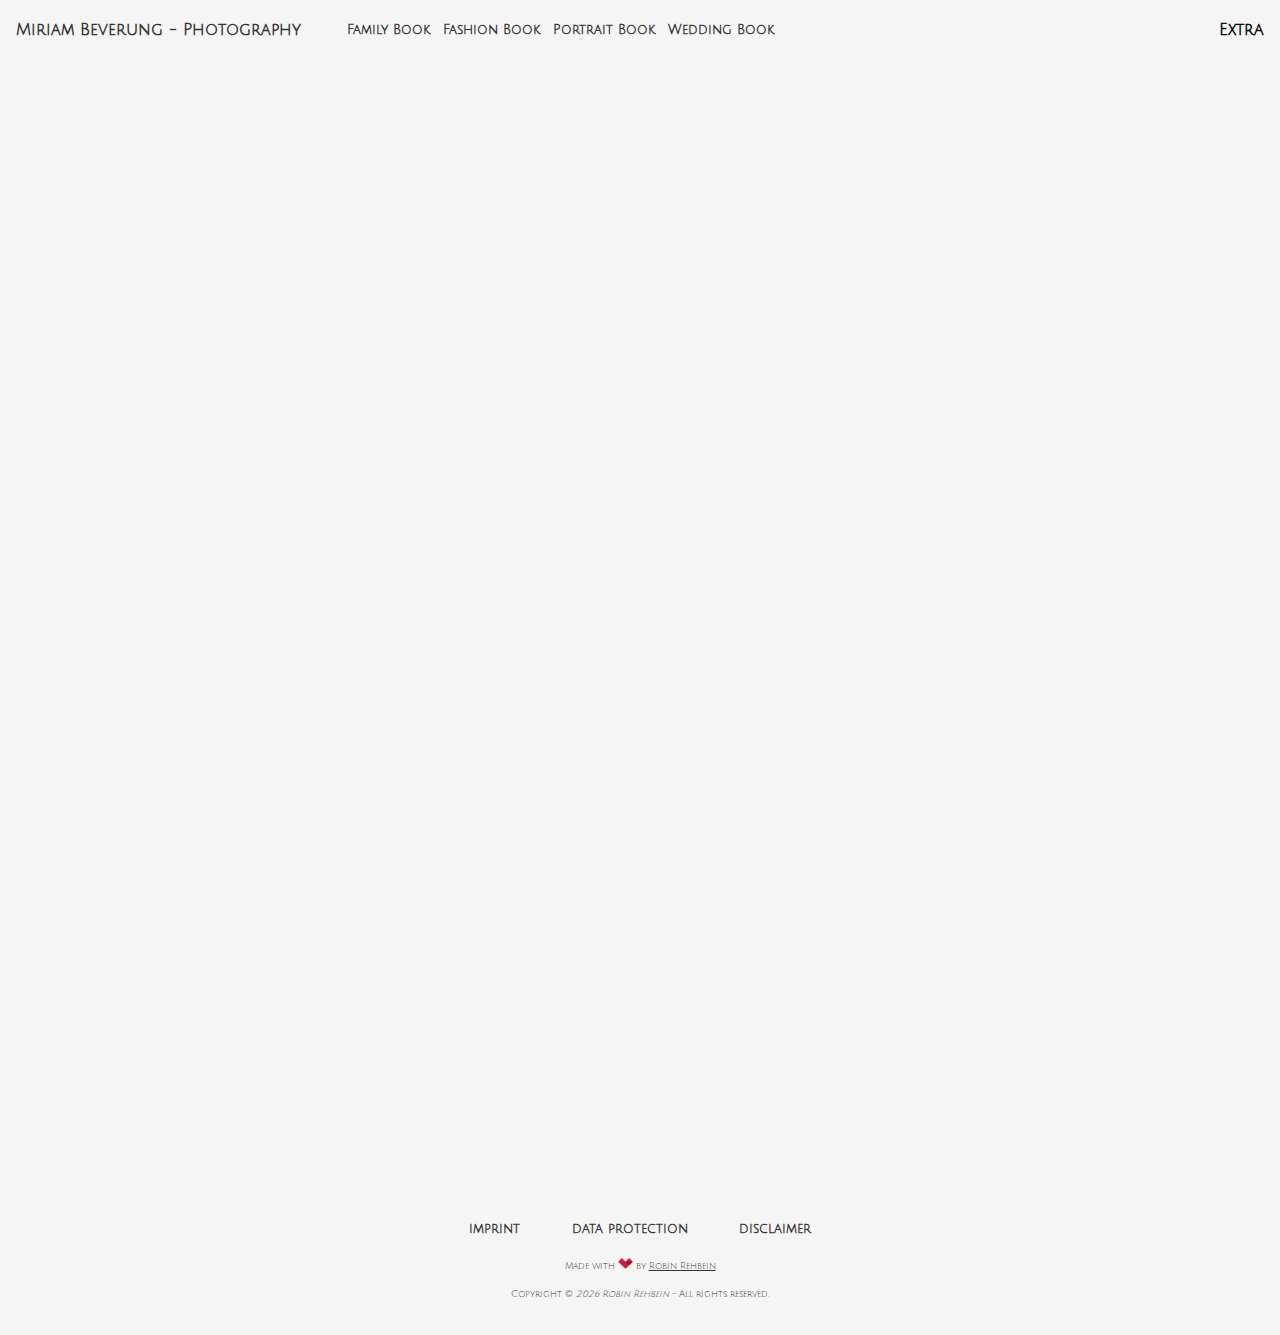
==== index.html @ 95fb6831 "Initial Commit" ====
<!-- Family Book -->
<!doctype html>
<html>
<head>
    <title>Miriam Beverung Photography</title>

    <meta charset="utf-8">
    <meta name="viewport" content="width=device-width, initial-scale=1.0">

    <!-- CSS -->
    <link rel="stylesheet" href="css/main.css">

    <script src="js/main.js"></script>

</head>
<body>
    <header>
        <nav>
            <div id="rr_nav_left">
                <div id="rr_nav_logo">
                    <a href="">Miriam Beverung - Photography</a>
                </div>
                <div id="rr_nav_burger">
                    <span class="rr_nav_burger_stroke"></span>
                    <span class="rr_nav_burger_stroke"></span>
                    <span class="rr_nav_burger_stroke"></span>
                </div>
                <div id="rr_nav_menu">
                    <ul>
                        <li>
                            <a>Family Book</a>
                        </li>
                        <li>
                            <a>Fashion Book</a>
                        </li>
                        <li>
                            <a>Portrait Book</a>
                        </li>
                        <li>
                            <a>Wedding Book</a>
                        </li>
                    </ul>
                </div>
                <div id="rr_nav_resp_menu">
                    <ul>
                        <li>
                            <a>About</a>
                        </li>
                        <li>
                            <a>Contact</a>
                        </li>
                    </ul>
                </div>
            </div>
            <div id="rr_nav_right">
                <p>Extra</p>
                <div id="rr_nav_info">
                    <ul>
                        <li>
                            <a>About</a>
                        </li>
                        <li>
                            <a>Contact</a>
                        </li>
                    </ul>
                </div>
            </div>
        </nav>
    </header>
    <main>
        <div id="rr_gallery_grid_wrapper">
            <figure class="rr_gallery_item rr_gallery_item_1">
                <a href="">
                    <img src="img/Family Book/Family/SM5A2467.jpg" class="" alt="">
                </a>
            </figure>
            <figure class="rr_gallery_item rr_gallery_item_2">
                <a href="">
                    <img src="img/Family Book/Family/SM5A7549.jpg" class="" alt="">
                </a>
            </figure>
            <figure class="rr_gallery_item rr_gallery_item_3">
                <a href="">
                    <img src="img/Family Book/Family/SM5A9316.jpg" class="" alt="">
                </a>
            </figure>
            <figure class="rr_gallery_item rr_gallery_item_1">
                <a href="">
                    <img src="img/Family Book/Family/SM5A9328.jpg" class="" alt="">
                </a>
            </figure>
            <figure class="rr_gallery_item rr_gallery_item_2">
                <a href="">
                    <img src="img/Family Book/Family/SM5A9350.jpg" class="" alt="">
                </a>
            </figure>
            <figure class="rr_gallery_item rr_gallery_item_3">
                <a href="">
                    <img src="img/Family Book/Family/SM5A9370.jpg" class="" alt="">
                </a>
            </figure>
            <!-- <figure class="rr_gallery_item rr_gallery_item_1">
                <a href="">
                    <img src="img/Family Book/Family/SM5A9402.jpg" class="" alt="">
                </a>
            </figure>
            <figure class="rr_gallery_item rr_gallery_item_2">
                <a href="">
                    <img src="img/Family Book/Family/SM5A9428.jpg" class="" alt="">
                </a>
            </figure>
            <figure class="rr_gallery_item rr_gallery_item_3">
                <a href="">
                    <img src="img/Family Book/Family/SM5A9468.jpg" class="" alt="">
                </a> -->
            </figure>
        </div>
    </main>
    <footer>
        <ul>
            <li><a href="">Imprint</a></li>
            <li><a href="">Data Protection</a></li>
            <li><a href="">Disclaimer</a></li>
        </ul>
        <p>Made with <img src="img/love.svg" alt="Love"> by <a href="http://robinrehbein.de">Robin Rehbein</a></p>
        <p id="rr_copyright">Copyright &copy; <em>2019 Robin Rehbein</em> - All rights reserved.</p>
    </footer>
</body>
</html>
---- css/main.css ----
@import url('https://fonts.googleapis.com/css?family=Codystar|Julius+Sans+One|Montserrat|Open+Sans+Condensed:300');

html, body {
    margin: 0;
    padding: 0;
    height: 100%;
    width: 100%;
    scroll-behavior: smooth;
    background-color: whitesmoke;
}
header {
    width: 100%;
    height: 60px;
}
nav {
    width: 100%;
    height: 60px;
    display: flex;
    font-weight: bold;
    font-family: 'Julius Sans One', sans-serif;
    background-color: whitesmoke;
    /* font-family: 'Open Sans Condensed', sans-serif; */
    /* font-family: 'Montserrat', sans-serif; */
    justify-content: space-between;
    align-items: center;
    position: fixed;
    top: 0;
    z-index: 1;
    transition: all ease-in-out 0.4s;
}
#rr_nav_logo a,
#rr_nav_menu ul li a,
#rr_nav_resp_menu ul li a,
#rr_nav_info ul li a {
    text-decoration: none;
    color: #333333;
}
#rr_nav_left {
    display: flex;
    font-size: 1em;
    justify-content: flex-start;
    align-items: center;
    padding: 0.5em 0 0.5em 1em;
}
#rr_nav_burger {
    display: none;
}
.rr_nav_burger_stroke {
    height: 3px;
    width: 100%;
    background-color: black;
}
#rr_nav_menu ul,
#rr_nav_resp_menu ul {
    display: flex;
    font-size: 0.8em;
    list-style: none;
    justify-content: flex-start;
}
#rr_nav_menu ul li {
    margin: 0 0.5em;
}
#rr_nav_resp_menu {
    display: none;
}
#rr_nav_right {
    display: flex;
    justify-content: flex-end;
    align-items: center;
    padding: 0.5em 1em 0.5em 0;
}
#rr_nav_info {
    display: none;
}
#rr_nav_info ul {
    /* display: none; */
    display: flex;
    list-style: none;
    justify-content: flex-end;
}
#rr_gallery_grid_wrapper {
    display: grid;
    padding: 0 1em;
    grid-template-columns: repeat(3, 1fr);
    grid-template-rows: 1fr 1fr;
    grid-gap: 1em;
}
.rr_gallery_item,
.rr_gallery_item a {
    padding: 0;
    margin: 0;
}
.rr_gallery_item a img {
    width: 100%;
    min-height: 60vh;
    max-height: 60vh;
    object-fit: cover;
    /* background-size: cover;
    background-position: center; */
    overflow: hidden;
}
footer {
    font-family: 'Julius Sans One', sans-serif;
    font-size: 0.8em;
    color: #333333;
    padding: 5vh 0 3vh 0;
    width: 100%;
    box-sizing: border-box;
    display: flex;
    flex-direction: column;
    align-items: center;
}
footer ul {
    list-style: none;
    display: flex;
    padding: 0;
    /* justify-content: flex-end; */
}
footer ul li {
    margin: 0 2em;
}
footer ul li a {
    color: #333333;
    text-decoration: none;
    font-weight: bold;
    text-transform: lowercase;
}
footer p {
    font-size: 0.7em;
}
footer p img {
    width: 15px;
}
footer p a {
    color: #333333;
}
@media only screen and (max-width: 1000px) {
    #rr_nav_burger {
        display: initial;
    }
    #rr_nav_right {
        display: none;
    }
    #rr_nav_menu {
        display: none;
    }
}
@media only screen and (max-width: 768px) {
    footer {
        width: 85%;
        margin: auto;
    }
    footer ul {
        flex-direction: column;
        align-items: center;
        /* margin: 0; */
        /* justify-content: center; */
    }
    footer ul li {
        margin: 1em 0;
    }
    footer ul li:first-child{
        margin-top: 0;
    }
    footer ul li:last-child {
        margin-bottom: 0;
    }
    footer p {
        text-align: center;
    }
}
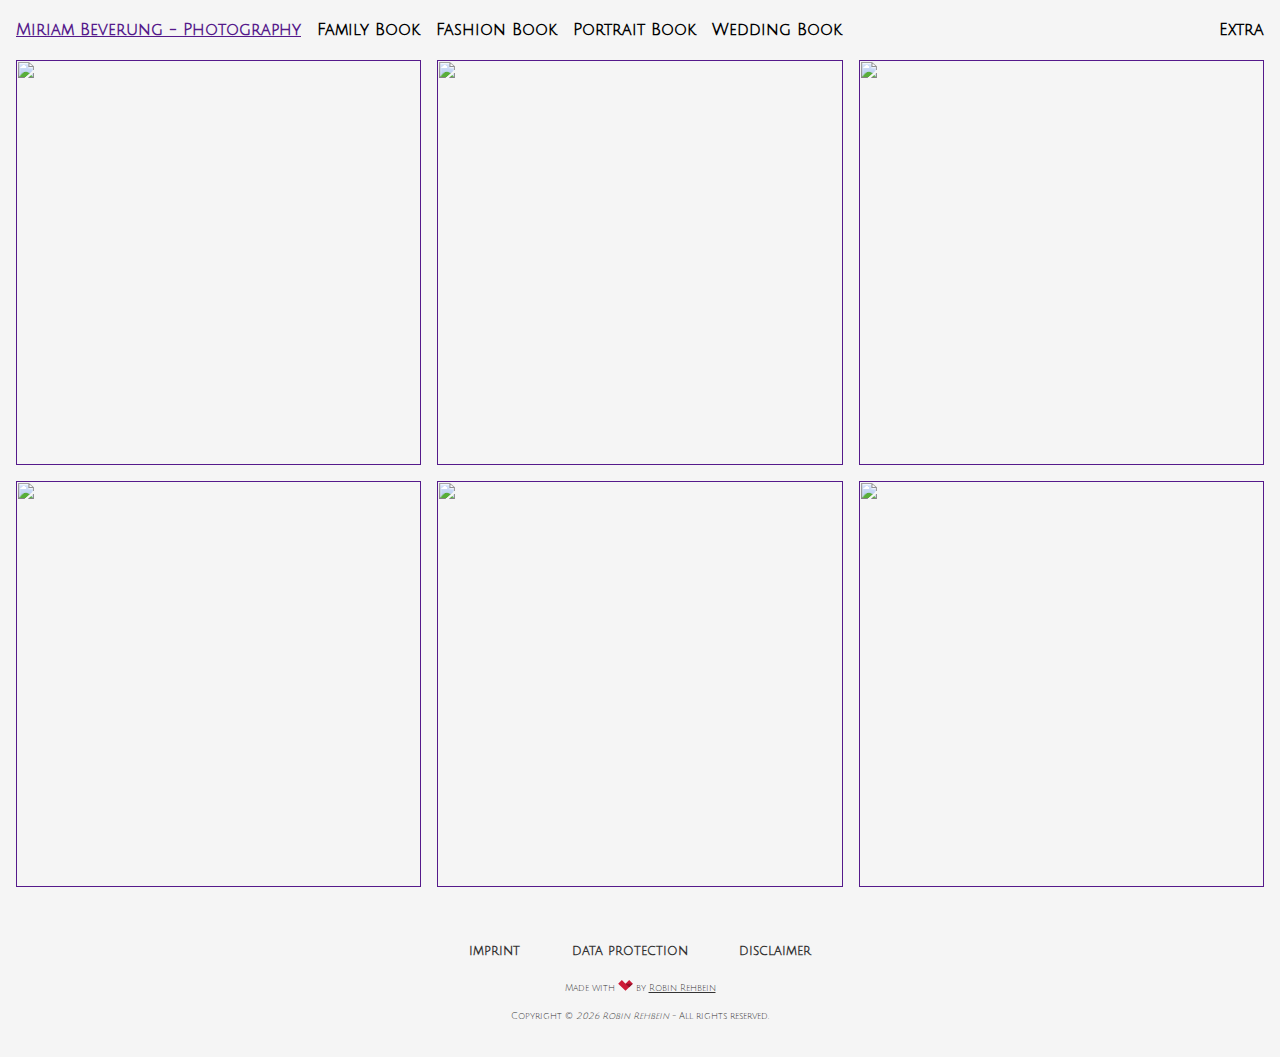
==== commit 98585249: "1:1 aspect ratio to img in ".rr_gallery_grid_list"" ====
--- a/index.html
+++ b/index.html
@@ -16,45 +16,28 @@
 <body>
     <header>
         <nav>
-            <div id="rr_nav_left">
-                <div id="rr_nav_logo">
-                    <a href="">Miriam Beverung - Photography</a>
-                </div>
-                <div id="rr_nav_burger">
-                    <span class="rr_nav_burger_stroke"></span>
-                    <span class="rr_nav_burger_stroke"></span>
-                    <span class="rr_nav_burger_stroke"></span>
-                </div>
-                <div id="rr_nav_menu">
+            <div class="rr_nav_left rr_nav_logo">
+                <a href="">Miriam Beverung - Photography</a>
+            </div>
+            <div class="rr_nav_right">
+                <div class="rr_menu">
                     <ul>
-                        <li>
+                        <li class="rr_menu_item">
                             <a>Family Book</a>
                         </li>
-                        <li>
+                        <li class="rr_menu_item">
                             <a>Fashion Book</a>
                         </li>
-                        <li>
+                        <li class="rr_menu_item">
                             <a>Portrait Book</a>
                         </li>
-                        <li>
+                        <li class="rr_menu_item">
                             <a>Wedding Book</a>
                         </li>
                     </ul>
                 </div>
-                <div id="rr_nav_resp_menu">
-                    <ul>
-                        <li>
-                            <a>About</a>
-                        </li>
-                        <li>
-                            <a>Contact</a>
-                        </li>
-                    </ul>
-                </div>
-            </div>
-            <div id="rr_nav_right">
-                <p>Extra</p>
-                <div id="rr_nav_info">
+                <div class="rr_extra_menu">
+                    <p>Extra</p>
                     <ul>
                         <li>
                             <a>About</a>
@@ -68,52 +51,51 @@
         </nav>
     </header>
     <main>
-        <div id="rr_gallery_grid_wrapper">
-            <figure class="rr_gallery_item rr_gallery_item_1">
-                <a href="">
-                    <img src="img/Family Book/Family/SM5A2467.jpg" class="" alt="">
-                </a>
-            </figure>
-            <figure class="rr_gallery_item rr_gallery_item_2">
-                <a href="">
-                    <img src="img/Family Book/Family/SM5A7549.jpg" class="" alt="">
-                </a>
-            </figure>
-            <figure class="rr_gallery_item rr_gallery_item_3">
-                <a href="">
-                    <img src="img/Family Book/Family/SM5A9316.jpg" class="" alt="">
-                </a>
-            </figure>
-            <figure class="rr_gallery_item rr_gallery_item_1">
-                <a href="">
-                    <img src="img/Family Book/Family/SM5A9328.jpg" class="" alt="">
-                </a>
-            </figure>
-            <figure class="rr_gallery_item rr_gallery_item_2">
-                <a href="">
-                    <img src="img/Family Book/Family/SM5A9350.jpg" class="" alt="">
-                </a>
-            </figure>
-            <figure class="rr_gallery_item rr_gallery_item_3">
-                <a href="">
-                    <img src="img/Family Book/Family/SM5A9370.jpg" class="" alt="">
-                </a>
-            </figure>
-            <!-- <figure class="rr_gallery_item rr_gallery_item_1">
-                <a href="">
-                    <img src="img/Family Book/Family/SM5A9402.jpg" class="" alt="">
-                </a>
-            </figure>
-            <figure class="rr_gallery_item rr_gallery_item_2">
-                <a href="">
-                    <img src="img/Family Book/Family/SM5A9428.jpg" class="" alt="">
-                </a>
-            </figure>
-            <figure class="rr_gallery_item rr_gallery_item_3">
-                <a href="">
-                    <img src="img/Family Book/Family/SM5A9468.jpg" class="" alt="">
-                </a> -->
-            </figure>
+        <div class="rr_gallery_grid_wrapper">
+            <ul class="rr_gallery_grid_list">
+                <li>
+                    <!-- <figure class="rr_gallery_item rr_gallery_item_1"> -->
+                        <a href="">
+                            <img src="img/Family Book/Family/SM5A2467.jpg" class="" alt="">
+                        </a>
+                    <!-- </figure> -->
+                </li>
+                <li>
+                    <!-- <figure class="rr_gallery_item rr_gallery_item_2"> -->
+                        <a href="">
+                            <img src="img/Family Book/Family/SM5A7549.jpg" class="" alt="">
+                        </a>
+                    <!-- </figure> -->
+                </li>
+                <li>
+                    <!-- <figure class="rr_gallery_item rr_gallery_item_3"> -->
+                        <a href="">
+                            <img src="img/Family Book/Family/SM5A9316.jpg" class="" alt="">
+                        </a>
+                    <!-- </figure> -->
+                </li>
+                <li>
+                    <!-- <figure class="rr_gallery_item rr_gallery_item_4"> -->
+                        <a href="">
+                            <img src="img/Family Book/Family/SM5A9328.jpg" class="" alt="">
+                        </a>
+                    <!-- </figure> -->
+                </li>
+                <li>
+                    <!-- <figure class="rr_gallery_item rr_gallery_item_5"> -->
+                        <a href="">
+                            <img src="img/Family Book/Family/SM5A9350.jpg" class="" alt="">
+                        </a>
+                    <!-- </figure> -->
+                </li>
+                <li>
+                    <!-- <figure class="rr_gallery_item rr_gallery_item_6"> -->
+                        <a href="">
+                            <img src="img/Family Book/Family/SM5A9370.jpg" class="" alt="">
+                        </a>
+                    <!-- </figure> -->
+                </li>
+            </ul>
         </div>
     </main>
     <footer>
--- a/css/main.css
+++ b/css/main.css
@@ -16,88 +16,71 @@
     width: 100%;
     height: 60px;
     display: flex;
+    position: relative;
     font-weight: bold;
     font-family: 'Julius Sans One', sans-serif;
-    background-color: whitesmoke;
-    /* font-family: 'Open Sans Condensed', sans-serif; */
-    /* font-family: 'Montserrat', sans-serif; */
-    justify-content: space-between;
+    justify-content: flex-start;
     align-items: center;
     position: fixed;
     top: 0;
     z-index: 1;
     transition: all ease-in-out 0.4s;
+    background-color: whitesmoke;
 }
-#rr_nav_logo a,
-#rr_nav_menu ul li a,
-#rr_nav_resp_menu ul li a,
-#rr_nav_info ul li a {
-    text-decoration: none;
-    color: #333333;
+.rr_nav_logo {
+    padding: 0 0.5em 0 1em;
 }
-#rr_nav_left {
+.rr_nav_right {
     display: flex;
-    font-size: 1em;
-    justify-content: flex-start;
+    justify-content: space-between;
     align-items: center;
-    padding: 0.5em 0 0.5em 1em;
 }
-#rr_nav_burger {
-    display: none;
+.rr_extra_menu {
+    position: absolute;
+    right: 0;
 }
-.rr_nav_burger_stroke {
-    height: 3px;
-    width: 100%;
-    background-color: black;
-}
-#rr_nav_menu ul,
-#rr_nav_resp_menu ul {
-    display: flex;
-    font-size: 0.8em;
-    list-style: none;
-    justify-content: flex-start;
-}
-#rr_nav_menu ul li {
-    margin: 0 0.5em;
-}
-#rr_nav_resp_menu {
-    display: none;
-}
-#rr_nav_right {
-    display: flex;
-    justify-content: flex-end;
-    align-items: center;
-    padding: 0.5em 1em 0.5em 0;
-}
-#rr_nav_info {
-    display: none;
-}
-#rr_nav_info ul {
-    /* display: none; */
+.rr_menu ul {
     display: flex;
     list-style: none;
-    justify-content: flex-end;
+    padding: 0;
 }
-#rr_gallery_grid_wrapper {
+.rr_menu_item {
+    padding: 0 0.5em 0 0.5em;
+}
+.rr_extra_menu p {
+    padding: 0 1em 0 0.5em;
+}
+.rr_extra_menu ul {
+    display: none;
+    list-style: none;
+}
+.rr_gallery_grid_list {
+    margin: 0;
+    padding: 0 1em 0 1em;
+    list-style: none;
     display: grid;
-    padding: 0 1em;
     grid-template-columns: repeat(3, 1fr);
-    grid-template-rows: 1fr 1fr;
     grid-gap: 1em;
 }
-.rr_gallery_item,
-.rr_gallery_item a {
-    padding: 0;
-    margin: 0;
+.rr_gallery_grid_list li {
+    width: 100%;
+    /* "padding-top" and "padding-bottom" define the height of the element proportional to the width */
+    /* To position the element inside of the "<li></li>" we have to add "position: relative;" to align
+       The item inside with "position: absolute;" propartly */
+    padding-top: 100%;
+    position: relative;
+    overflow: hidden;
 }
-.rr_gallery_item a img {
+.rr_gallery_grid_list li img {
     width: 100%;
-    min-height: 60vh;
-    max-height: 60vh;
+    height: 100%;
     object-fit: cover;
-    /* background-size: cover;
-    background-position: center; */
-    overflow: hidden;
+    position: absolute;
+    /* needed for "position: absolute;" to work */
+    top: 0;
+    left: 0;
+    bottom: 0;
+    right: 0;
 }
 footer {
     font-family: 'Julius Sans One', sans-serif;
@@ -134,17 +117,7 @@
 footer p a {
     color: #333333;
 }
-@media only screen and (max-width: 1000px) {
-    #rr_nav_burger {
-        display: initial;
-    }
-    #rr_nav_right {
-        display: none;
-    }
-    #rr_nav_menu {
-        display: none;
-    }
-}
+@media only screen and (max-width: 1000px) {}
 @media only screen and (max-width: 768px) {
     footer {
         width: 85%;
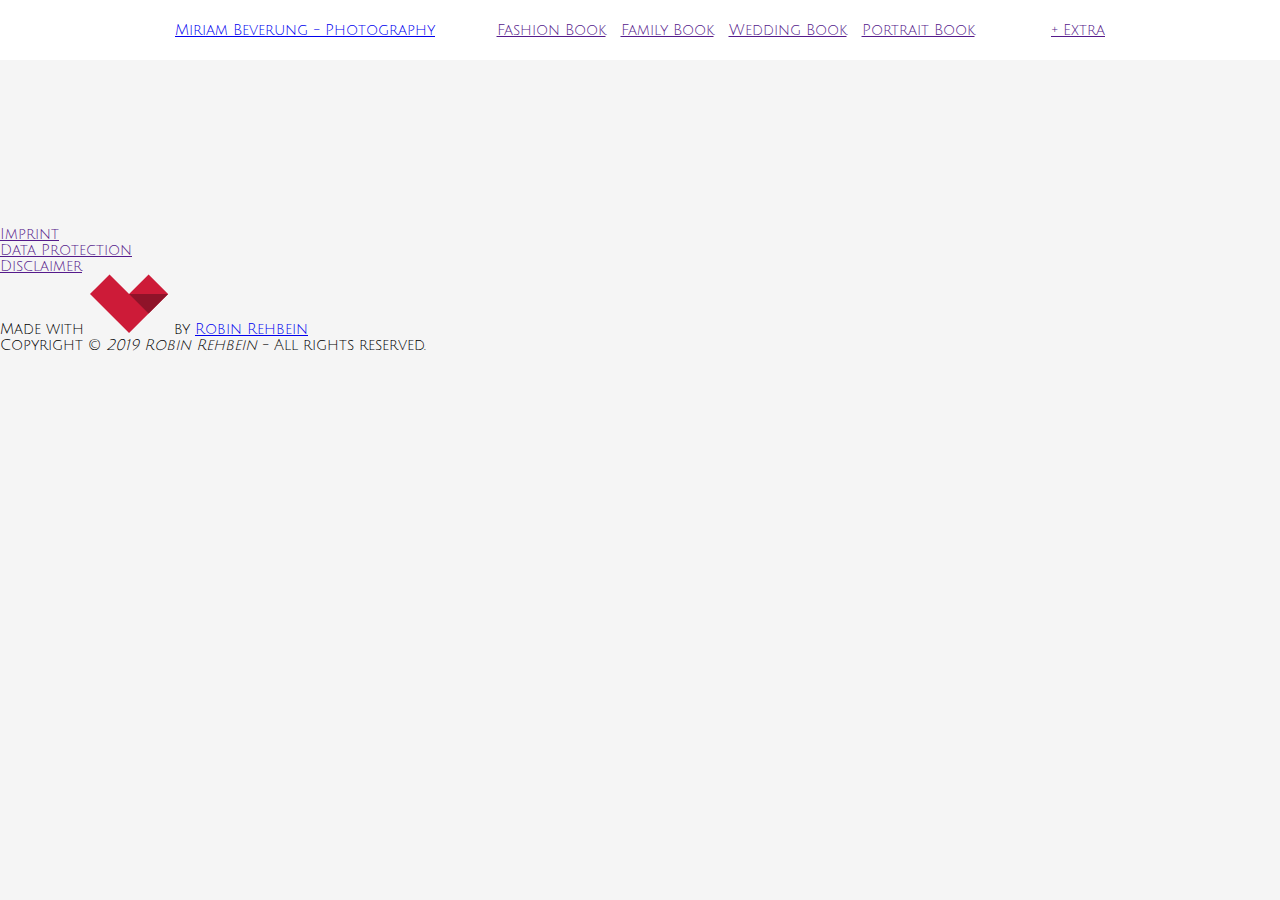
==== commit ca4347a7: "upd.: added max width 1920px and media query" ====
--- a/index.html
+++ b/index.html
@@ -2,7 +2,7 @@
 <!doctype html>
 <html>
 <head>
-    <title>Miriam Beverung Photography</title>
+    <title>Miriam Beverung - Photography</title>
 
     <meta charset="utf-8">
     <meta name="viewport" content="width=device-width, initial-scale=1.0">
@@ -15,86 +15,51 @@
 </head>
 <body>
     <header>
-        <nav>
-            <div class="rr_nav_left rr_nav_logo">
-                <a href="">Miriam Beverung - Photography</a>
+        <div id="header-wrapper">
+            <div id="logo">
+                <a href="index.html">
+                    <p>Miriam Beverung - Photography</p>
+                </a>
             </div>
-            <div class="rr_nav_right">
-                <div class="rr_menu">
-                    <ul>
-                        <li class="rr_menu_item">
-                            <a>Family Book</a>
-                        </li>
-                        <li class="rr_menu_item">
-                            <a>Fashion Book</a>
-                        </li>
-                        <li class="rr_menu_item">
-                            <a>Portrait Book</a>
-                        </li>
-                        <li class="rr_menu_item">
-                            <a>Wedding Book</a>
-                        </li>
+            <div id="nav-wrapper">
+                <nav id="nav">
+                    <ul id="nav-list">
+                        <li class="nav-list-item"><a href="">Fashion Book</a></li>
+                        <li class="nav-list-item"><a href="">Family Book</a></li>
+                        <li class="nav-list-item"><a href="">Wedding Book</a></li>
+                        <li class="nav-list-item"><a href="">Portrait Book</a></li>
                     </ul>
-                </div>
-                <div class="rr_extra_menu">
-                    <p>Extra</p>
-                    <ul>
-                        <li>
-                            <a>About</a>
-                        </li>
-                        <li>
-                            <a>Contact</a>
-                        </li>
-                    </ul>
-                </div>
+                </nav>
             </div>
-        </nav>
+            <div id="nav-extra">
+                <p><a href="">+ Extra</a></p>
+            </div>
+        </div>
     </header>
     <main>
-        <div class="rr_gallery_grid_wrapper">
-            <ul class="rr_gallery_grid_list">
-                <li>
-                    <!-- <figure class="rr_gallery_item rr_gallery_item_1"> -->
-                        <a href="">
-                            <img src="img/Family Book/Family/SM5A2467.jpg" class="" alt="">
-                        </a>
-                    <!-- </figure> -->
-                </li>
-                <li>
-                    <!-- <figure class="rr_gallery_item rr_gallery_item_2"> -->
-                        <a href="">
-                            <img src="img/Family Book/Family/SM5A7549.jpg" class="" alt="">
-                        </a>
-                    <!-- </figure> -->
-                </li>
-                <li>
-                    <!-- <figure class="rr_gallery_item rr_gallery_item_3"> -->
-                        <a href="">
-                            <img src="img/Family Book/Family/SM5A9316.jpg" class="" alt="">
-                        </a>
-                    <!-- </figure> -->
-                </li>
-                <li>
-                    <!-- <figure class="rr_gallery_item rr_gallery_item_4"> -->
-                        <a href="">
-                            <img src="img/Family Book/Family/SM5A9328.jpg" class="" alt="">
-                        </a>
-                    <!-- </figure> -->
-                </li>
-                <li>
-                    <!-- <figure class="rr_gallery_item rr_gallery_item_5"> -->
-                        <a href="">
-                            <img src="img/Family Book/Family/SM5A9350.jpg" class="" alt="">
-                        </a>
-                    <!-- </figure> -->
-                </li>
-                <li>
-                    <!-- <figure class="rr_gallery_item rr_gallery_item_6"> -->
-                        <a href="">
-                            <img src="img/Family Book/Family/SM5A9370.jpg" class="" alt="">
-                        </a>
-                    <!-- </figure> -->
-                </li>
+        <!-- <section></section> -->
+        <!-- https://picsum.photos/640/360 -->
+        <div id="gallery-wrapper">
+            <ul id="gallery">
+                <li class="gallery-item"><a href=""><img src="img/family_book/SM5A9256.jpg" alt=""></a></li>
+                <li class="gallery-item"><a href=""><img src="img/family_book/IMG_8262.jpg" alt=""></a></li>
+                <li class="gallery-item"><a href=""><img src="img/family_book/SM5A9316.jpg" alt=""></a></li>
+                <li class="gallery-item"><a href=""><img src="img/family_book/IMG_7768.jpg" alt=""></a></li>
+                <li class="gallery-item"><a href=""><img src="img/family_book/SM5A9920.jpg" alt=""></a></li>
+                <li class="gallery-item"><a href=""><img src="img/family_book/SM5A0177 Kopie.jpg" alt=""></a></li>
+                <li class="gallery-item"><a href=""><img src="img/family_book/IMG_8244.jpg" alt=""></a></li>
+                <li class="gallery-item"><a href=""><img src="img/family_book/SM5A9830.jpg" alt=""></a></li>
+                <li class="gallery-item"><a href=""><img src="img/family_book/IMG_8671.jpg" alt=""></a></li>
+                <li class="gallery-item"><a href=""><img src="img/family_book/SM5A9755.jpg" alt=""></a></li>
+                <li class="gallery-item"><a href=""><img src="img/family_book/SM5A0244.jpg" alt=""></a></li>
+                <li class="gallery-item"><a href=""><img src="img/family_book/SM5A9669.jpg" alt=""></a></li>
+                <li class="gallery-item"><a href=""><img src="img/family_book/SM5A7051.jpg" alt=""></a></li>
+                <li class="gallery-item"><a href=""><img src="img/family_book/SM5A0338.jpg" alt=""></a></li>
+                <li class="gallery-item"><a href=""><img src="img/family_book/SM5A9572.jpg" alt=""></a></li>
+                <li class="gallery-item"><a href=""><img src="img/family_book/SM5A1707.jpg" alt=""></a></li>
+                <!-- <li class="gallery-item"><a href=""><img src="img/family_book/SM5A2467.jpg" alt=""></a></li> -->
+                <li class="gallery-item"><a href=""><img src="img/family_book/SM5A9483.jpg" alt=""></a></li>
+                <li class="gallery-item"><a href=""><img src="img/family_book/SM5A9370.jpg" alt=""></a></li>
             </ul>
         </div>
     </main>
@@ -105,7 +70,7 @@
             <li><a href="">Disclaimer</a></li>
         </ul>
         <p>Made with <img src="img/love.svg" alt="Love"> by <a href="http://robinrehbein.de">Robin Rehbein</a></p>
-        <p id="rr_copyright">Copyright &copy; <em>2019 Robin Rehbein</em> - All rights reserved.</p>
+        <p id="copyright">Copyright &copy; <em>2019 Robin Rehbein</em> - All rights reserved.</p>
     </footer>
 </body>
 </html>--- a/css/main.css
+++ b/css/main.css
@@ -1,8 +1,12 @@
 @import url('https://fonts.googleapis.com/css?family=Codystar|Julius+Sans+One|Montserrat|Open+Sans+Condensed:300');
 
-html, body {
+* {
     margin: 0;
     padding: 0;
+    font-family: 'Julius Sans One', Arial, Helvetica, sans-serif;
+    font-size: 15px;
+}
+html, body {
     height: 100%;
     width: 100%;
     scroll-behavior: smooth;
@@ -10,135 +14,72 @@
 }
 header {
     width: 100%;
+    background-color: white;
+}
+#header-wrapper {
+    width: 72.65625%;
+    max-width: 1920px;
     height: 60px;
+    margin: auto;
+    display: flex;
+    flex-direction: row;
+    align-items: center;
+    justify-content: space-between;
 }
-nav {
+#nav-list {
+    list-style: none;
+    display: flex;
+    flex-direction: row;
+    align-items: center;
+    justify-content: space-between;
+}
+.nav-list-item {
+    margin-right: 15px;
+}
+.nav-list-item:first-child() {
+    margin-left: 15px;
+}
+main {
     width: 100%;
-    height: 60px;
-    display: flex;
-    position: relative;
-    font-weight: bold;
-    font-family: 'Julius Sans One', sans-serif;
-    justify-content: flex-start;
-    align-items: center;
-    position: fixed;
-    top: 0;
-    z-index: 1;
-    transition: all ease-in-out 0.4s;
-    background-color: whitesmoke;
 }
-.rr_nav_logo {
-    padding: 0 0.5em 0 1em;
+#gallery-wrapper {
+    width: 72.65625%;
+    max-width: 1920px;
+    margin: auto;
 }
-.rr_nav_right {
-    display: flex;
-    justify-content: space-between;
-    align-items: center;
+#gallery {
+    margin: 29px 0;
+    list-style: none;
+    column-count: 3;
+    column-gap: 1rem;
 }
-.rr_extra_menu {
-    position: absolute;
-    right: 0;
-}
-.rr_menu ul {
-    display: flex;
-    list-style: none;
-    padding: 0;
-}
-.rr_menu_item {
-    padding: 0 0.5em 0 0.5em;
-}
-.rr_extra_menu p {
-    padding: 0 1em 0 0.5em;
-}
-.rr_extra_menu ul {
-    display: none;
-    list-style: none;
-}
-.rr_gallery_grid_list {
-    margin: 0;
-    padding: 0 1em 0 1em;
-    list-style: none;
-    display: grid;
-    grid-template-columns: repeat(3, 1fr);
-    grid-gap: 1em;
-}
-.rr_gallery_grid_list li {
+.gallery-item img {
+    margin-bottom: 1rem;
+    max-width: 100%;
     width: 100%;
-    /* "padding-top" and "padding-bottom" define the height of the element proportional to the width */
-    /* To position the element inside of the "<li></li>" we have to add "position: relative;" to align
-       The item inside with "position: absolute;" propartly */
-    padding-top: 100%;
-    position: relative;
-    overflow: hidden;
-}
-.rr_gallery_grid_list li img {
-    width: 100%;
-    height: 100%;
-    object-fit: cover;
-    position: absolute;
-    /* needed for "position: absolute;" to work */
-    top: 0;
-    left: 0;
-    bottom: 0;
-    right: 0;
+    height: auto;
 }
 footer {
-    font-family: 'Julius Sans One', sans-serif;
-    font-size: 0.8em;
-    color: #333333;
-    padding: 5vh 0 3vh 0;
-    width: 100%;
-    box-sizing: border-box;
-    display: flex;
-    flex-direction: column;
-    align-items: center;
+    width: 72.65625%;
 }
-footer ul {
-    list-style: none;
-    display: flex;
-    padding: 0;
-    /* justify-content: flex-end; */
+@media only screen and (max-width: 768px) {
+    #header-wrapper {
+        width: calc(100% - 2rem);
+    }
+    #gallery-wrapper {
+        width: calc(100% - 2rem);
+    }
+    #gallery {
+        column-count: 1;
+    }
 }
-footer ul li {
-    margin: 0 2em;
+@media only screen and (min-width: 768px) {
+    #gallery {
+        column-count: 2;
+    }
 }
-footer ul li a {
-    color: #333333;
-    text-decoration: none;
-    font-weight: bold;
-    text-transform: lowercase;
-}
-footer p {
-    font-size: 0.7em;
-}
-footer p img {
-    width: 15px;
-}
-footer p a {
-    color: #333333;
-}
-@media only screen and (max-width: 1000px) {}
-@media only screen and (max-width: 768px) {
-    footer {
-        width: 85%;
-        margin: auto;
-    }
-    footer ul {
-        flex-direction: column;
-        align-items: center;
-        /* margin: 0; */
-        /* justify-content: center; */
-    }
-    footer ul li {
-        margin: 1em 0;
-    }
-    footer ul li:first-child{
-        margin-top: 0;
-    }
-    footer ul li:last-child {
-        margin-bottom: 0;
-    }
-    footer p {
-        text-align: center;
+@media only screen and (min-width: 1200px) { 
+    #gallery {
+        column-count: 3;
     }
 }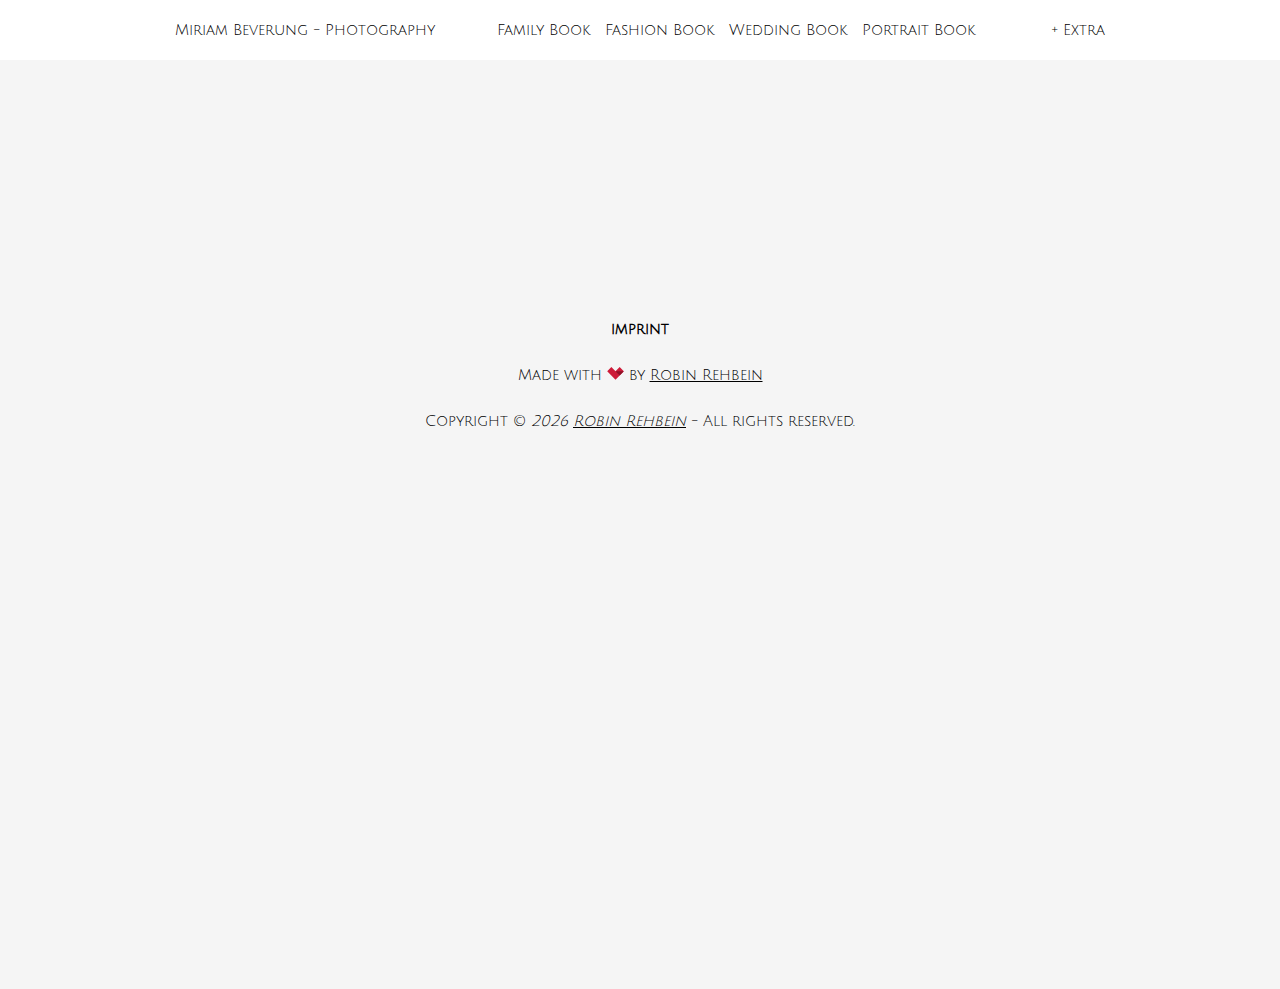
==== commit 75448ffc: "Updated structure and imprint" ====
--- a/index.html
+++ b/index.html
@@ -17,60 +17,184 @@
     <header>
         <div id="header-wrapper">
             <div id="logo">
-                <a href="index.html">
-                    <p>Miriam Beverung - Photography</p>
-                </a>
+                <a href="index.html">Miriam Beverung - Photography</a>
             </div>
             <div id="nav-wrapper">
                 <nav id="nav">
                     <ul id="nav-list">
-                        <li class="nav-list-item"><a href="">Fashion Book</a></li>
-                        <li class="nav-list-item"><a href="">Family Book</a></li>
-                        <li class="nav-list-item"><a href="">Wedding Book</a></li>
-                        <li class="nav-list-item"><a href="">Portrait Book</a></li>
+                        <li class="nav-list-item"><a href="index.html">Family Book</a></li>
+                        <li class="nav-list-item"><a href="fashion.html">Fashion Book</a></li>
+                        <li class="nav-list-item"><a href="wedding.html">Wedding Book</a></li>
+                        <li class="nav-list-item"><a href="portrait.html">Portrait Book</a></li>
                     </ul>
                 </nav>
             </div>
             <div id="nav-extra">
                 <p><a href="">+ Extra</a></p>
+            </div>
+            <div id="mobile-nav">
+                <div class="line"></div>
+                <div class="line"></div>
             </div>
         </div>
     </header>
     <main>
+        <!-- <aside id="aside">
+            <ul id="aside-list">
+                <li class="aside-list-item"><a href="#">Family Book</a></li>
+                <li class="aside-list-item"><a href="#">Fashion Book</a></li>
+                <li class="aside-list-item"><a href="#">Weeding Book</a></li>
+                <li class="aside-list-item"><a href="#">Portrait Book</a></li>
+            </ul>
+        </aside> -->
         <!-- <section></section> -->
         <!-- https://picsum.photos/640/360 -->
         <div id="gallery-wrapper">
             <ul id="gallery">
-                <li class="gallery-item"><a href=""><img src="img/family_book/SM5A9256.jpg" alt=""></a></li>
-                <li class="gallery-item"><a href=""><img src="img/family_book/IMG_8262.jpg" alt=""></a></li>
-                <li class="gallery-item"><a href=""><img src="img/family_book/SM5A9316.jpg" alt=""></a></li>
-                <li class="gallery-item"><a href=""><img src="img/family_book/IMG_7768.jpg" alt=""></a></li>
-                <li class="gallery-item"><a href=""><img src="img/family_book/SM5A9920.jpg" alt=""></a></li>
-                <li class="gallery-item"><a href=""><img src="img/family_book/SM5A0177 Kopie.jpg" alt=""></a></li>
-                <li class="gallery-item"><a href=""><img src="img/family_book/IMG_8244.jpg" alt=""></a></li>
-                <li class="gallery-item"><a href=""><img src="img/family_book/SM5A9830.jpg" alt=""></a></li>
-                <li class="gallery-item"><a href=""><img src="img/family_book/IMG_8671.jpg" alt=""></a></li>
-                <li class="gallery-item"><a href=""><img src="img/family_book/SM5A9755.jpg" alt=""></a></li>
-                <li class="gallery-item"><a href=""><img src="img/family_book/SM5A0244.jpg" alt=""></a></li>
-                <li class="gallery-item"><a href=""><img src="img/family_book/SM5A9669.jpg" alt=""></a></li>
-                <li class="gallery-item"><a href=""><img src="img/family_book/SM5A7051.jpg" alt=""></a></li>
-                <li class="gallery-item"><a href=""><img src="img/family_book/SM5A0338.jpg" alt=""></a></li>
-                <li class="gallery-item"><a href=""><img src="img/family_book/SM5A9572.jpg" alt=""></a></li>
-                <li class="gallery-item"><a href=""><img src="img/family_book/SM5A1707.jpg" alt=""></a></li>
-                <!-- <li class="gallery-item"><a href=""><img src="img/family_book/SM5A2467.jpg" alt=""></a></li> -->
-                <li class="gallery-item"><a href=""><img src="img/family_book/SM5A9483.jpg" alt=""></a></li>
-                <li class="gallery-item"><a href=""><img src="img/family_book/SM5A9370.jpg" alt=""></a></li>
+                <li class="gallery-item">
+                    <a href="">
+                        <img class="lazy-load" src="img/optimized/thumbnail/family_book/SM5A9256.jpg" 
+                                               data-src="img/optimized/preview/family_book/SM5A9256.jpg" 
+                                               alt="">
+                    </a>
+                </li>
+                <li class="gallery-item">
+                    <a href="">
+                        <img class="lazy-load" src="img/optimized/thumbnail/family_book/IMG_8262.jpg" 
+                                               data-src="img/optimized/preview/family_book/IMG_8262.jpg" 
+                                               alt="">
+                    </a>
+                </li>
+                <li class="gallery-item">
+                    <a href="">
+                        <img class="lazy-load" src="img/optimized/thumbnail/family_book/SM5A9316.jpg" 
+                                               data-src="img/optimized/preview/family_book/SM5A9316.jpg" 
+                                               alt="">
+                    </a>
+                </li>
+                <li class="gallery-item">
+                    <a href="">
+                        <img class="lazy-load" src="img/optimized/thumbnail/family_book/IMG_7768.jpg" 
+                                               data-src="img/optimized/preview/family_book/IMG_7768.jpg" 
+                                               alt="">
+                    </a>
+                </li>
+                <li class="gallery-item">
+                    <a href="">
+                        <img class="lazy-load" src="img/optimized/thumbnail/family_book/SM5A9920.jpg" 
+                                               data-src="img/optimized/preview/family_book/SM5A9920.jpg" 
+                                               alt="">
+                    </a>
+                </li>
+                <li class="gallery-item">
+                    <a href="">
+                        <img class="lazy-load" src="img/optimized/thumbnail/family_book/SM5A0177.jpg" 
+                                               data-src="img/optimized/preview/family_book/SM5A0177.jpg" 
+                                               alt="">
+                    </a>
+                </li>
+                <li class="gallery-item">
+                    <a href="">
+                        <img class="lazy-load" src="img/optimized/thumbnail/family_book/IMG_8244.jpg" 
+                                               data-src="img/optimized/preview/family_book/IMG_8244.jpg" 
+                                               alt="">
+                    </a>
+                </li>
+                <li class="gallery-item">
+                    <a href="">
+                        <img class="lazy-load" src="img/optimized/thumbnail/family_book/SM5A9830.jpg" 
+                                               data-src="img/optimized/preview/family_book/SM5A9830.jpg" 
+                                               alt="">
+                    </a>
+                </li>
+                <li class="gallery-item">
+                    <a href="">
+                        <img class="lazy-load" src="img/optimized/thumbnail/family_book/IMG_8671.jpg" 
+                                               data-src="img/optimized/preview/family_book/IMG_8671.jpg" 
+                                               alt="">
+                    </a>
+                </li>
+                <li class="gallery-item">
+                    <a href="">
+                        <img class="lazy-load" src="img/optimized/thumbnail/family_book/SM5A9755.jpg" 
+                                               data-src="img/optimized/preview/family_book/SM5A9755.jpg" 
+                                               alt="">
+                    </a>
+                </li>
+                <li class="gallery-item">
+                    <a href="">
+                        <img class="lazy-load" src="img/optimized/thumbnail/family_book/SM5A0244.jpg" 
+                                               data-src="img/optimized/preview/family_book/SM5A0244.jpg" 
+                                               alt="">
+                    </a>
+                </li>
+                <li class="gallery-item">
+                    <a href="">
+                        <img class="lazy-load" src="img/optimized/thumbnail/family_book/SM5A9669.jpg" 
+                                               data-src="img/optimized/preview/family_book/SM5A9669.jpg" 
+                                               alt="">
+                    </a>
+                </li>
+                <li class="gallery-item">
+                    <a href="">
+                        <img class="lazy-load" src="img/optimized/thumbnail/family_book/SM5A7051.jpg" 
+                                               data-src="img/optimized/preview/family_book/SM5A7051.jpg" 
+                                               alt="">
+                    </a>
+                </li>
+                <li class="gallery-item">
+                    <a href="">
+                        <img class="lazy-load" src="img/optimized/thumbnail/family_book/SM5A0338.jpg" 
+                                               data-src="img/optimized/preview/family_book/SM5A0338.jpg" 
+                                               alt="">
+                    </a>
+                </li>
+                <li class="gallery-item">
+                    <a href="">
+                        <img class="lazy-load" src="img/optimized/thumbnail/family_book/SM5A9572.jpg" 
+                                               data-src="img/optimized/preview/family_book/SM5A9572.jpg" 
+                                               alt="">
+                    </a>
+                </li>
+                <li class="gallery-item">
+                    <a href="">
+                        <img class="lazy-load" src="img/optimized/thumbnail/family_book/SM5A1707.jpg" 
+                                               data-src="img/optimized/preview/family_book/SM5A1707.jpg" 
+                                               alt="">
+                    </a>
+                </li>
+                <li class="gallery-item">
+                    <a href="">
+                        <img class="lazy-load" src="img/optimized/thumbnail/family_book/SM5A2467.jpg"
+                                               data-src="img/optimized/preview/family_book/SM5A2467.jpg"
+                                               alt="">
+                    </a>
+                </li>
+                <li class="gallery-item">
+                    <a href="">
+                        <img class="lazy-load" src="img/optimized/thumbnail/family_book/SM5A9483.jpg" 
+                                               data-src="img/optimized/preview/family_book/SM5A9483.jpg" 
+                                               alt="">
+                    </a>
+                </li>
+                <li class="gallery-item">
+                    <a href="">
+                        <img class="lazy-load" src="img/optimized/thumbnail/family_book/SM5A9370.jpg" 
+                                               data-src="img/optimized/preview/family_book/SM5A9370.jpg" 
+                                               alt="">
+                    </a>
+                </li>
             </ul>
         </div>
     </main>
     <footer>
         <ul>
-            <li><a href="">Imprint</a></li>
-            <li><a href="">Data Protection</a></li>
-            <li><a href="">Disclaimer</a></li>
+            <li><a href="/legal/html/imprint.html">Imprint</a></li>
+            <!-- <li><a href="">Data Protection</a></li>
+            <li><a href="">Disclaimer</a></li> -->
         </ul>
         <p>Made with <img src="img/love.svg" alt="Love"> by <a href="http://robinrehbein.de">Robin Rehbein</a></p>
-        <p id="copyright">Copyright &copy; <em>2019 Robin Rehbein</em> - All rights reserved.</p>
+        <p id="copyright">Copyright &copy; <em>2019 <a href="http://robinrehbein.de">Robin Rehbein</a></em> - All rights reserved.</p>
     </footer>
 </body>
 </html>--- a/css/main.css
+++ b/css/main.css
@@ -15,16 +15,60 @@
 header {
     width: 100%;
     background-color: white;
+    position: fixed;
+    top: 0;
+    z-index: 1;
 }
 #header-wrapper {
+    /* width: calc(72.65625% - 60px); */
     width: 72.65625%;
     max-width: 1920px;
     height: 60px;
     margin: auto;
+    /* padding: 0 0 0 60px; */
     display: flex;
     flex-direction: row;
     align-items: center;
     justify-content: space-between;
+}
+#header-wrapper a {
+    text-decoration: none;
+    color: black;
+    position: relative;
+}
+#header-wrapper a::after {
+    content: "";
+    background-color: black;
+    position: absolute;
+    height: 1px;
+    width: 0;
+    left: 0;
+    top: 7.4px;
+    transition: all 0.2s ease-in-out;
+    -webkit-transition: all 0.2s ease-in-out;
+}
+#header-wrapper a:hover::after {
+    width: 100%;
+}
+#mobile-nav {
+    display: none;
+    height: 15px;
+    flex-direction: column;
+    justify-content: space-between;
+    cursor: pointer;
+}
+.line {
+    height: 1px;
+    width: 30px;
+    background-color: black;
+    transition: all 0.2s ease-in-out;
+    -webkit-transition: all 0.2s ease-in-out;
+}
+#mobile-nav.active > .line:first-child {
+    transform: translate(0, 7px) rotate(45deg);
+}
+#mobile-nav.active > .line:last-child {
+    transform: translate(0, -7px) rotate(-45deg);
 }
 #nav-list {
     list-style: none;
@@ -42,44 +86,190 @@
 main {
     width: 100%;
 }
+/* #aside {
+    background: white;
+    height: calc(100% - 60px);
+    position: fixed;
+    top: 60px;
+    left: 0;
+    width: 60px;
+}
+#aside-list {
+    height: 100%;
+    display: flex;
+    flex-direction: column;
+    align-items: center;
+    justify-content: space-around;
+}
+.aside-list-item {
+    margin: 10px 20px;
+    writing-mode: vertical-lr;
+    transform: rotate(180deg);
+    list-style: none;
+}
+.aside-list-item a {
+    text-decoration: none;
+    color: black;
+}
+.aside-list-item a::after {
+    content: "";
+    background-color: black;
+    position: absolute;
+    height: 0;
+    width: 1px;
+    left: 7.5px;
+    top: 0;
+    transition: all 0.2s ease-in-out;
+    -webkit-transition: all 0.2s ease-in-out;
+}
+.aside-list-item a:hover::after {
+    height: 100%;
+} */
 #gallery-wrapper {
+    /* width: calc(72.65625% - 60px); */
     width: 72.65625%;
     max-width: 1920px;
-    margin: auto;
+    margin: 89px auto 0 auto;
+    /* padding-left: 60px; */
 }
 #gallery {
-    margin: 29px 0;
     list-style: none;
     column-count: 3;
     column-gap: 1rem;
 }
+.gallery-item {
+    overflow: hidden;
+    margin-bottom: 1rem;
+}
 .gallery-item img {
-    margin-bottom: 1rem;
     max-width: 100%;
     width: 100%;
     height: auto;
+    transition: all 1s ease-in-out;
+    -webkit-transition: all 1s ease-in-out;
+}
+.lazy-load {
+    filter: blur(10px);
+    transition: all 1s ease-in-out;
+    -webkit-transition: all 1s ease-in-out;
 }
 footer {
     width: 72.65625%;
+    margin: 2em auto;
+    box-sizing: border-box;
+    display: flex;
+    flex-direction: column;
+    align-items: center;
+}
+footer ul {
+    list-style: none;
+    display: flex;
+    padding: 0;
+    /* justify-content: flex-end; */
+}
+footer ul li {
+    margin: 0 2em;
+}
+footer ul li a {
+    color: black;
+    text-decoration: none;
+    font-weight: bold;
+    text-transform: lowercase;
+}
+footer p {
+    margin-top: 2rem;
+}
+footer + p {
+    margin: 1rem 0;
+}
+footer p a {
+    color: black;
+}
+footer p img {
+    width: 17px;
+}
+@media only screen and (max-width: 1200px) {
+    header {
+        position: fixed;
+    }
+    #mobile-nav {
+        display: flex;
+    }
+    #nav-list {
+        /* display: none; */
+        height: 0;
+        overflow: hidden;
+        flex-direction: column;
+        display: flex;
+        position: absolute;
+        width: 100%;
+        top: 60px;
+        left: 0;
+        background-color: white;
+        transition: all 0.4s ease-in-out;
+        -webkit-transition: all 0.4s ease-in-out;
+    }
+    #nav-list.active {
+        /* flex-direction: column; */
+        height: 304px;
+        transition: all 0.4s ease-in-out;
+        -webkit-transition: all 0.4s ease-in-out;
+    }
+    .nav-list-item {
+        margin: 2rem 0;
+        opacity: 0;
+        transition: all 0.4s ease-in-out;
+        -webkit-transition: all 0.4s ease-in-out;
+    }
+    .nav-list-item.active {
+        opacity: 1;
+        transition: all 0.4s ease-in-out;
+        -webkit-transition: all 0.4s ease-in-out;
+    }
+    .nav-list-item:first-child {
+        margin-top: 1rem;
+    }
+    .nav-list-item:last-child {
+        margin-bottom: 3rem;
+    }
+    #nav-extra {
+        display: none;
+    }
+    #gallery {
+        column-count: 2;
+    }
+    footer {
+        margin: 3rem auto;
+    }
+    footer ul {
+        flex-direction: column;
+        align-items: center;
+        /* margin: 0; */
+        /* justify-content: center; */
+    }
+    footer ul li {
+        margin: 1rem 0;
+    }
+    footer ul li:first-child{
+        margin-top: 0;
+    }
+    footer ul li:last-child {
+        margin-bottom: 0;
+    }
+    footer p {
+        text-align: center;
+    }
 }
 @media only screen and (max-width: 768px) {
     #header-wrapper {
+        /* width: calc(100% - 45px); */
         width: calc(100% - 2rem);
     }
     #gallery-wrapper {
+        /* width: calc(100% - 60px); */
         width: calc(100% - 2rem);
     }
     #gallery {
         column-count: 1;
     }
-}
-@media only screen and (min-width: 768px) {
-    #gallery {
-        column-count: 2;
-    }
-}
-@media only screen and (min-width: 1200px) { 
-    #gallery {
-        column-count: 3;
-    }
 }